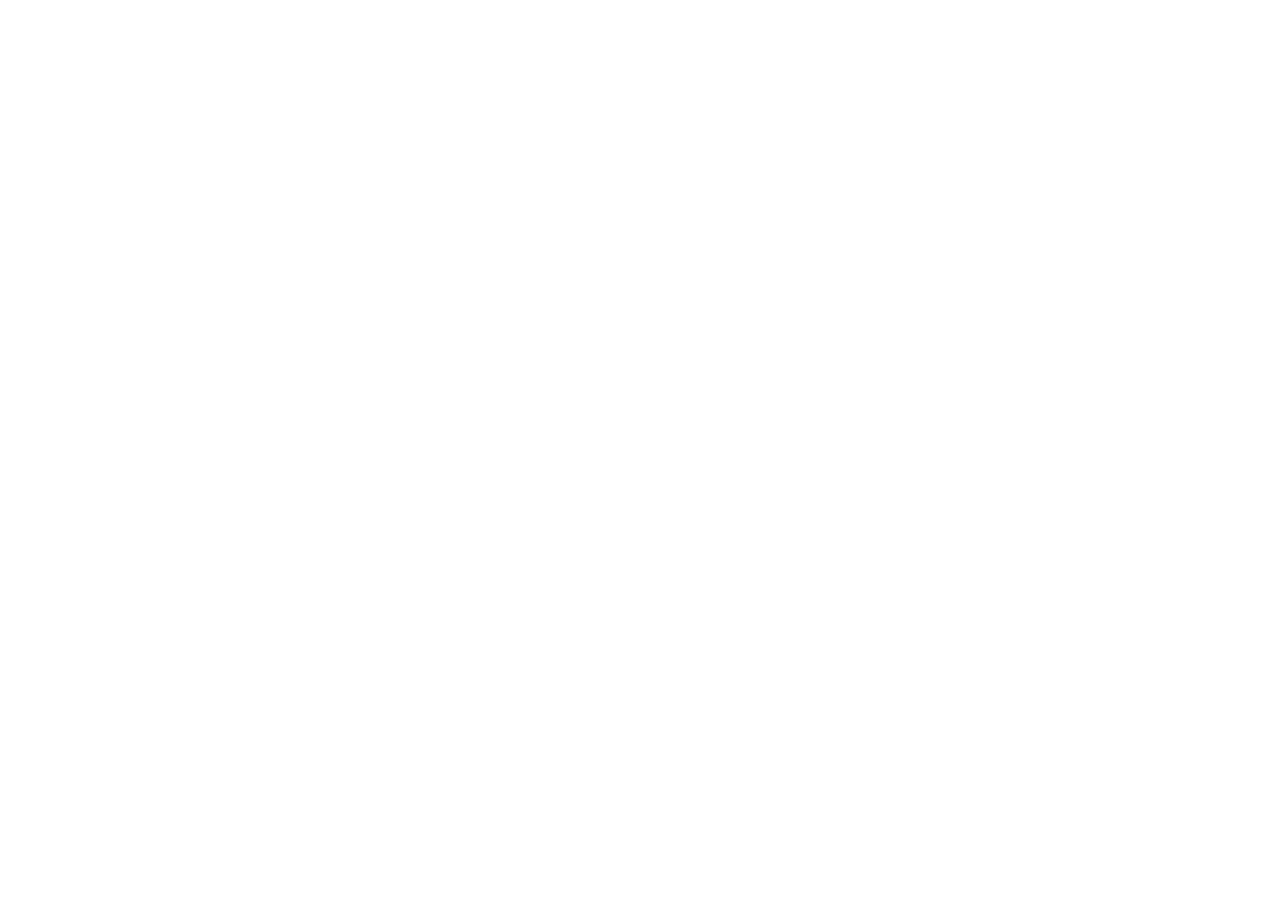
==== erp/index.html @ fe4d0d10 "Produccion" ====
<!doctype html>
<html lang="es">

<head>
    <meta charset="utf-8">

    <title>AUGAJO</title>
    <base href="/">
    <meta name="viewport" content="width=device-width, initial-scale=1 shrink-to-fit=no">
    <link rel="icon" type="image/x-icon" href="./assets/images/Augajo/logo.png">
    <link href="https://fonts.googleapis.com/css?family=Roboto:300,400,500&amp;display=swap" rel="stylesheet">
    <link href="https://fonts.googleapis.com/icon?family=Material+Icons" rel="stylesheet">
    <link rel="stylesheet" href="https://cdnjs.cloudflare.com/ajax/libs/animate.css/4.1.1/animate.min.css"/>
<link rel="stylesheet" href="styles.css"></head>

<body class="mat-typography">
    <!-- <script src="node_modules/chart.js/src/chart.js"></script> -->
    <app-root></app-root>
<script src="runtime-es2015.js" type="module"></script><script src="runtime-es5.js" nomodule defer></script><script src="polyfills-es5.js" nomodule defer></script><script src="polyfills-es2015.js" type="module"></script><script src="scripts.js" defer></script><script src="vendor-es2015.js" type="module"></script><script src="vendor-es5.js" nomodule defer></script><script src="main-es2015.js" type="module"></script><script src="main-es5.js" nomodule defer></script></body>

</html>
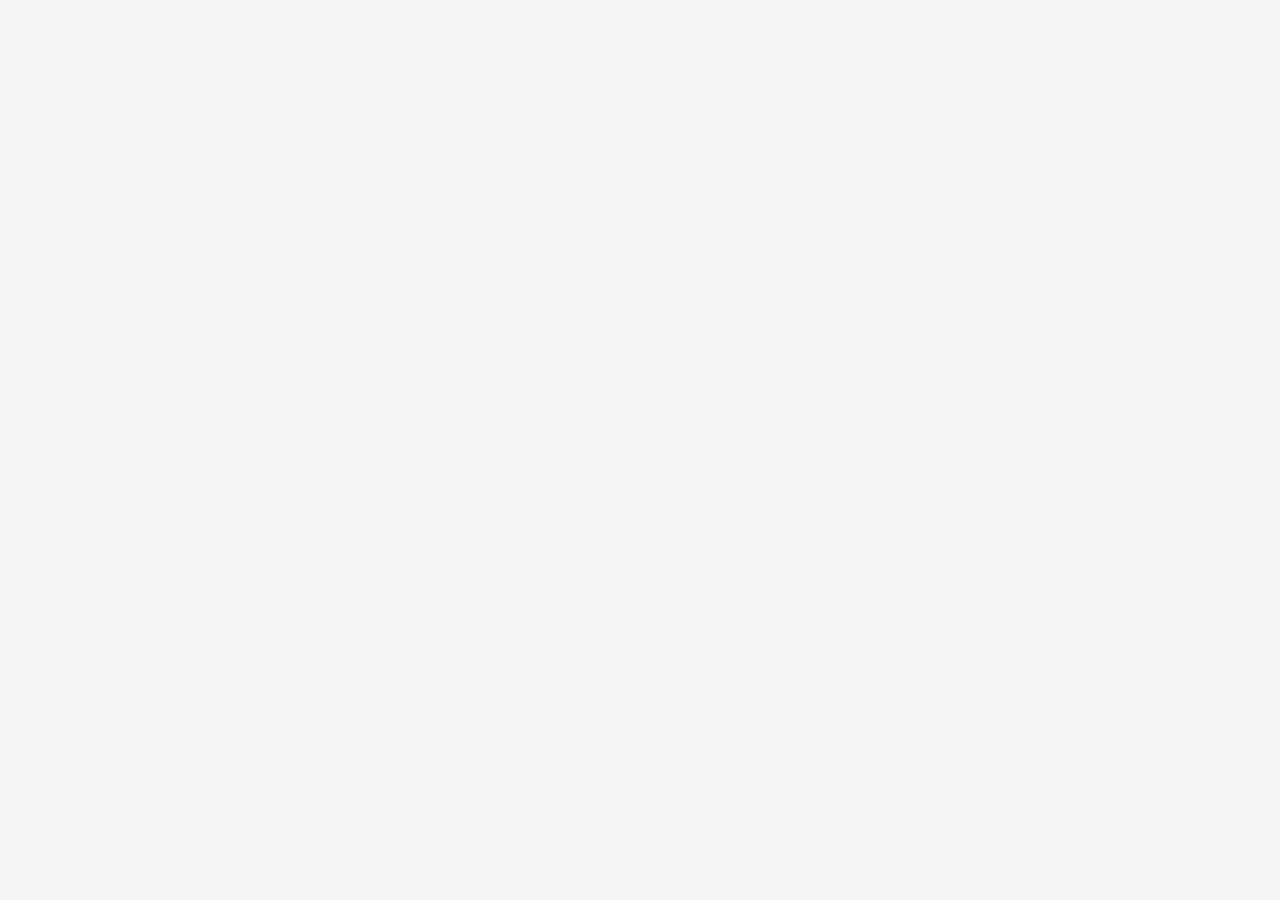
==== commit 1c57ec73: "Cambios" ====
--- a/erp/index.html
+++ b/erp/index.html
@@ -5,7 +5,7 @@
     <meta charset="utf-8">
 
     <title>AUGAJO</title>
-    <base href="/">
+    <base href="./">
     <meta name="viewport" content="width=device-width, initial-scale=1 shrink-to-fit=no">
     <link rel="icon" type="image/x-icon" href="./assets/images/Augajo/logo.png">
     <link href="https://fonts.googleapis.com/css?family=Roboto:300,400,500&amp;display=swap" rel="stylesheet">
